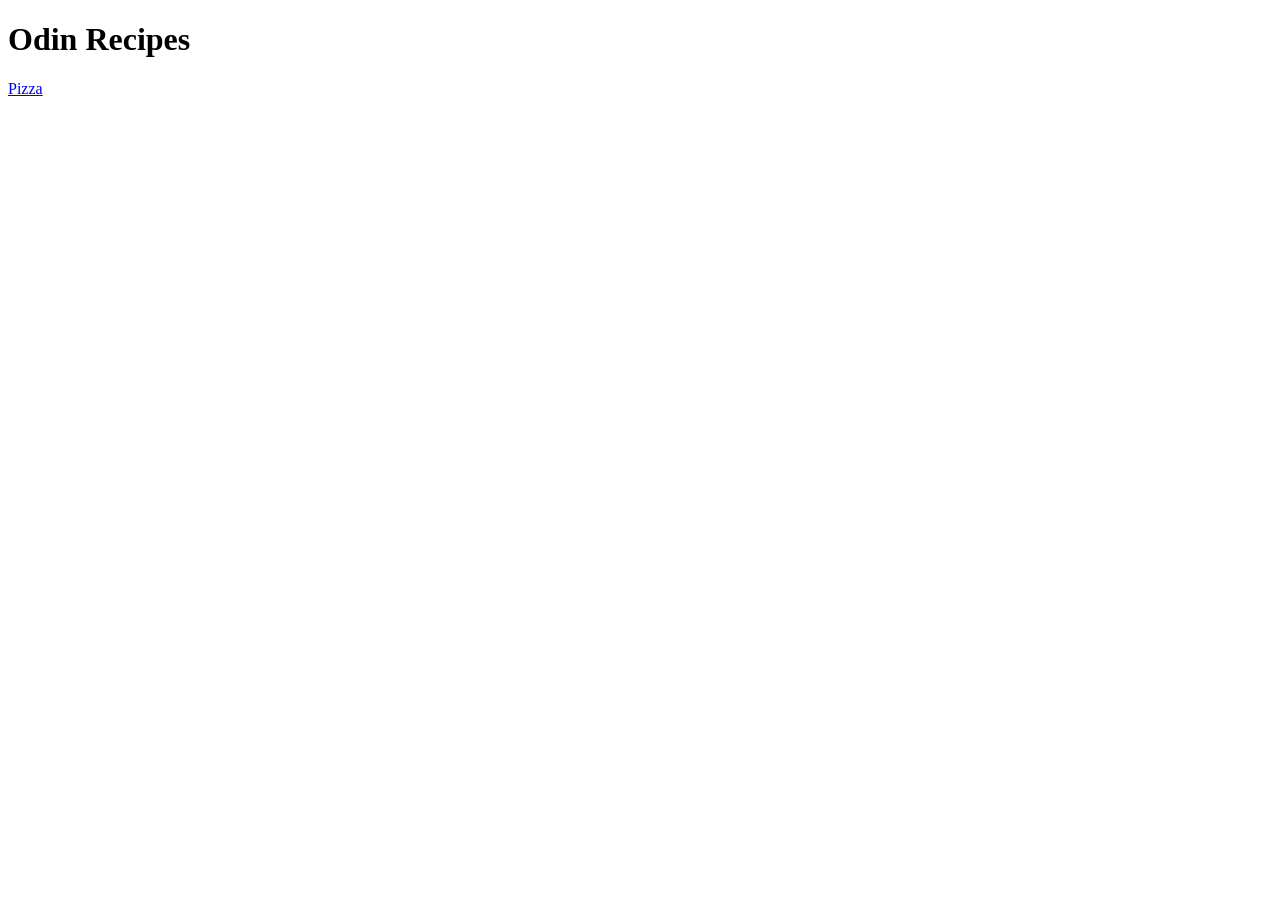
==== index.html @ 70872c00 "1st version. only pizza recipes" ====
<!DOCTYPE html>
<html lang="en">
<head>
    <meta charset="UTF-8">
    <meta name="viewport" content="width=device-width, initial-scale=1.0">
    <title>Document</title>
</head>
<body>
    <h1>Odin Recipes</h1>

    <a href="Recipes/pizza.html">Pizza</a>
</body>
</html>
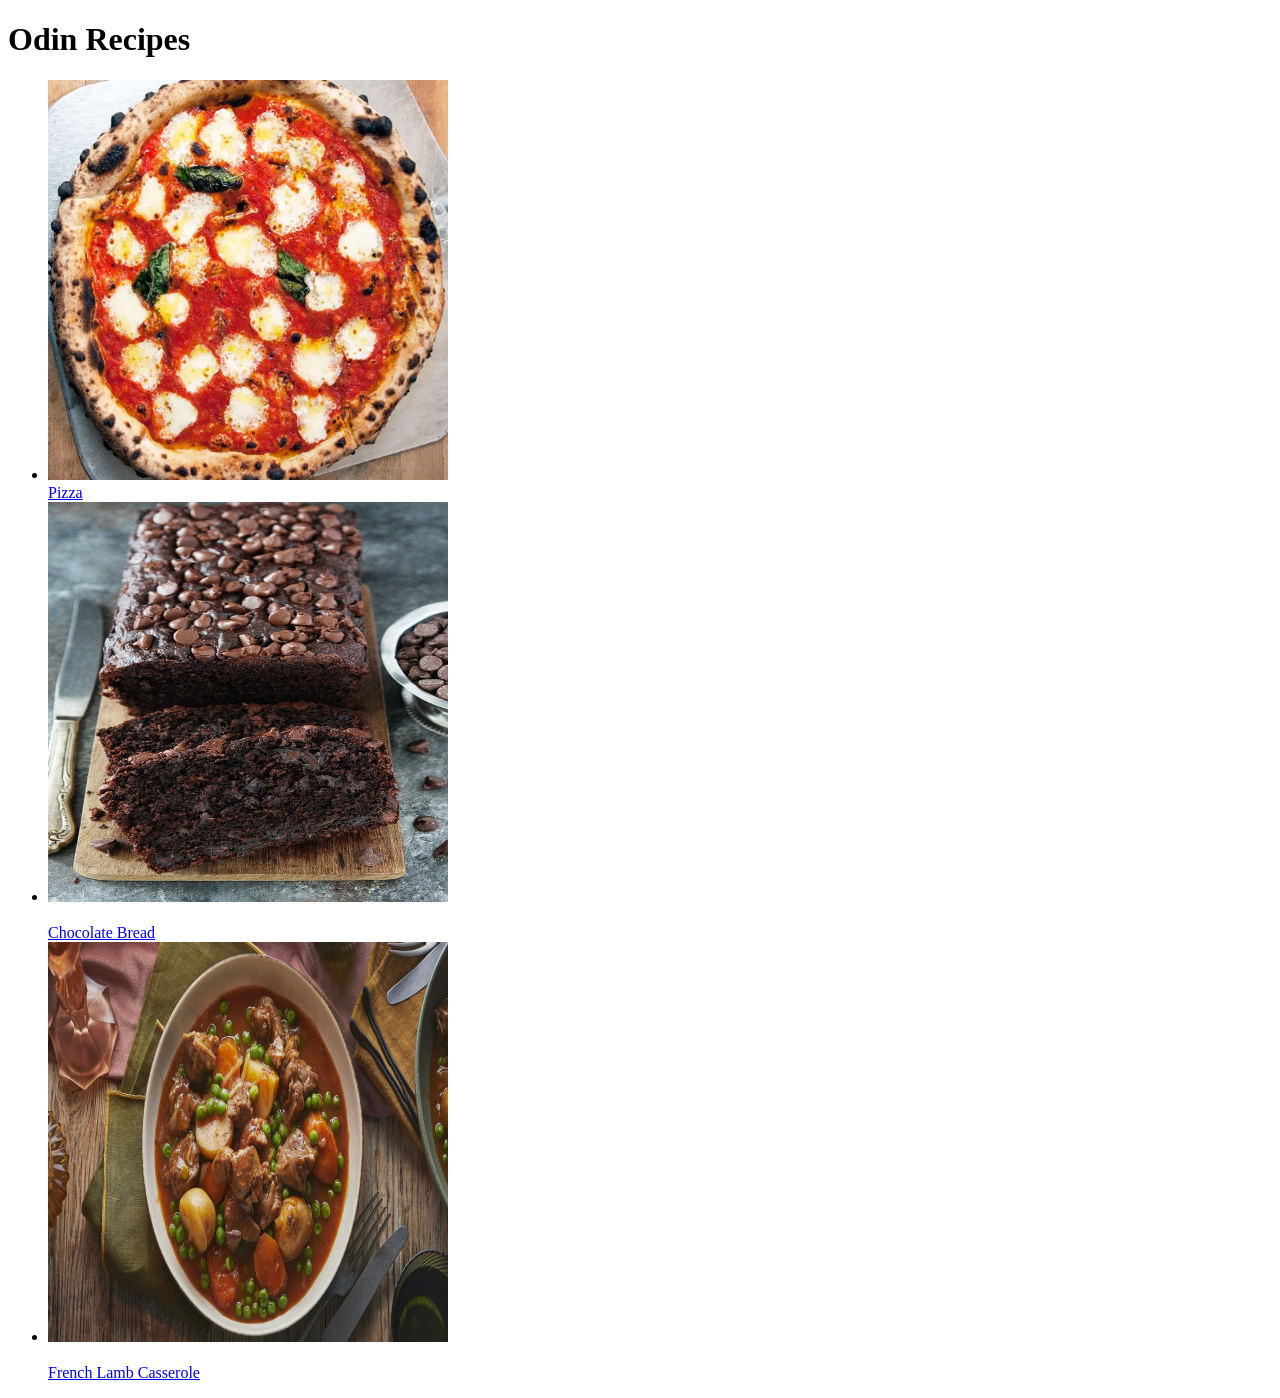
==== commit 8a2a3afd: "Complete HTML fundamentals and recipe project" ====
--- a/index.html
+++ b/index.html
@@ -7,7 +7,18 @@
 </head>
 <body>
     <h1>Odin Recipes</h1>
+    <ul>
 
-    <a href="Recipes/pizza.html">Pizza</a>
+   <li> <img src="Images/pizzabase.webp" alt="pizza" width="400" height="400"><br>
+    <a href="Recipes/pizza.html">Pizza</a></li>
+
+    
+   <li><img src="Images/chocolatebreadbase.jpg" alt="Chocolate Bread" width="400" height="400"><br><br>
+    <a href="Recipes/ChocolateBread.html">Chocolate Bread</a></li>
+
+    <li><img src="Images/FrenchLambCasseroleBase.webp" alt="French Lamb Casserole" width="400" height="400"><br><br>
+    <a href="Recipes/FrenchLambCasserole.html">French Lamb Casserole</a></li>
+    </ul>
+
 </body>
 </html>
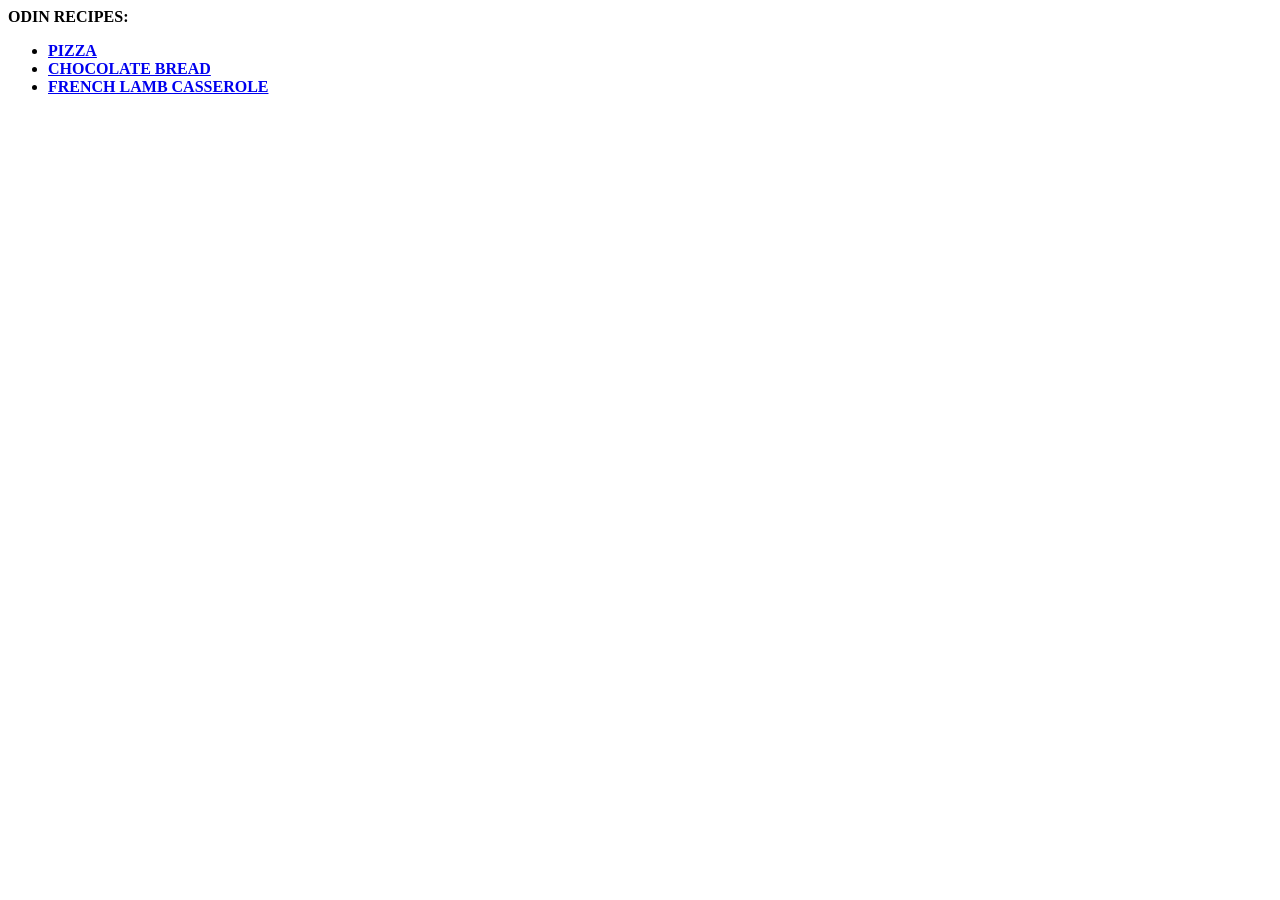
==== commit 5b56d560: "Complete Odin Recipes project" ====
--- a/index.html
+++ b/index.html
@@ -4,21 +4,18 @@
     <meta charset="UTF-8">
     <meta name="viewport" content="width=device-width, initial-scale=1.0">
     <title>Document</title>
+
 </head>
 <body>
-    <h1>Odin Recipes</h1>
+    <h1'><strong>ODIN RECIPES:</strong></h1>
+
     <ul>
+    <li><a href="Recipes/pizza.html"><strong>PIZZA</strong></a></li>
 
-   <li> <img src="Images/pizzabase.webp" alt="pizza" width="400" height="400"><br>
-    <a href="Recipes/pizza.html">Pizza</a></li>
+    <li><a href="Recipes/ChocolateBread.html"><strong>CHOCOLATE BREAD </strong></a></li>
 
-    
-   <li><img src="Images/chocolatebreadbase.jpg" alt="Chocolate Bread" width="400" height="400"><br><br>
-    <a href="Recipes/ChocolateBread.html">Chocolate Bread</a></li>
-
-    <li><img src="Images/FrenchLambCasseroleBase.webp" alt="French Lamb Casserole" width="400" height="400"><br><br>
-    <a href="Recipes/FrenchLambCasserole.html">French Lamb Casserole</a></li>
+    <li><a href="Recipes/FrenchLambCasserole.html"><strong>FRENCH LAMB CASSEROLE</strong></a></li>
     </ul>
 
 </body>
-</html>+</html>     
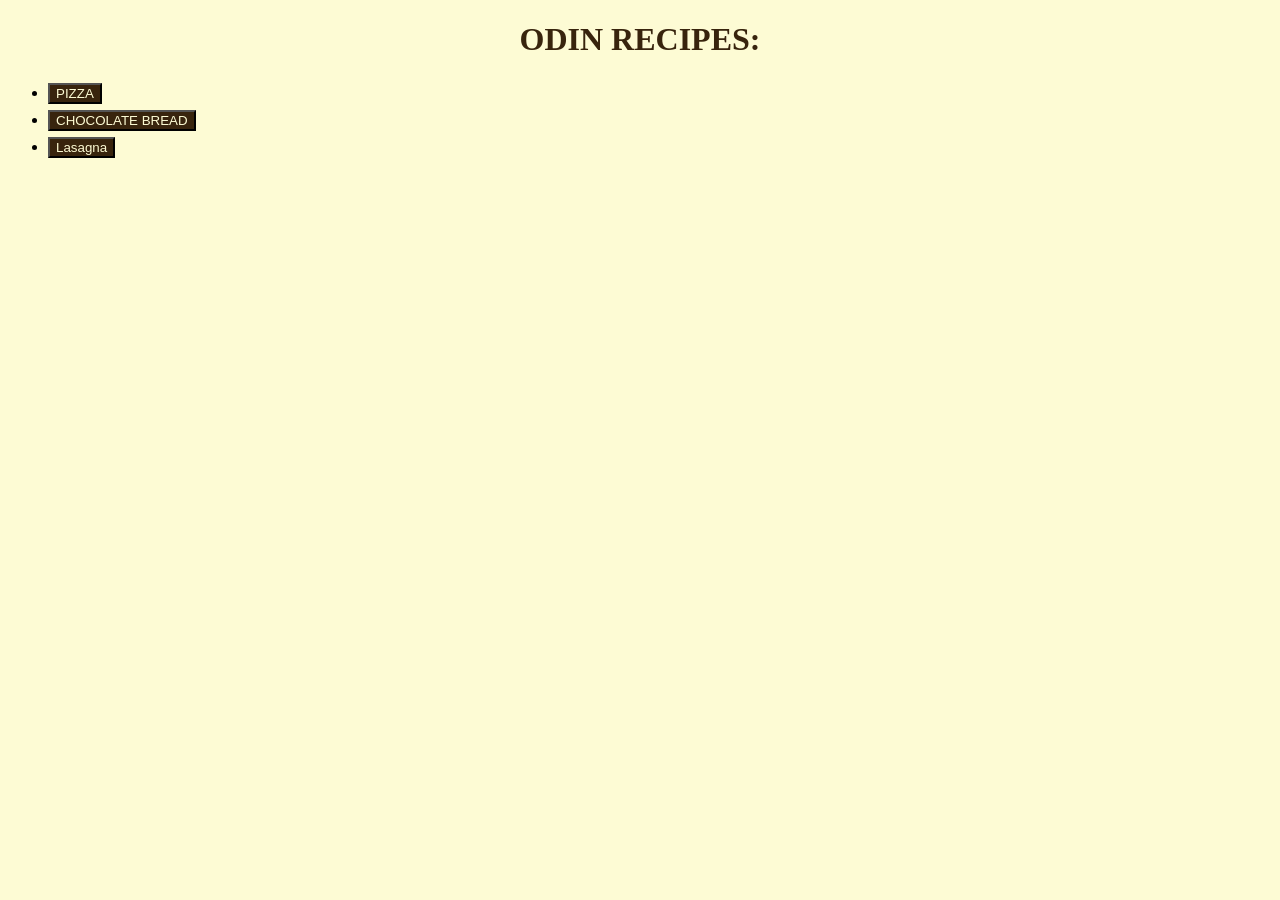
==== commit 2e60d7e0: "Added basic css" ====
--- a/index.html
+++ b/index.html
@@ -4,17 +4,18 @@
     <meta charset="UTF-8">
     <meta name="viewport" content="width=device-width, initial-scale=1.0">
     <title>Document</title>
+    <link href="style.css" rel="stylesheet"></link>
 
 </head>
 <body>
-    <h1'><strong>ODIN RECIPES:</strong></h1>
+    <h1><strong>ODIN RECIPES:</strong></h1>
 
     <ul>
-    <li><a href="Recipes/pizza.html"><strong>PIZZA</strong></a></li>
+    <li><a href="Recipes/pizza.html"><button class="pizzabutton">PIZZA</button></a></li>
 
-    <li><a href="Recipes/ChocolateBread.html"><strong>CHOCOLATE BREAD </strong></a></li>
+    <li><a href="Recipes/ChocolateBread.html"><button class="chocobutton">CHOCOLATE BREAD</button></a></li>
 
-    <li><a href="Recipes/FrenchLambCasserole.html"><strong>FRENCH LAMB CASSEROLE</strong></a></li>
+    <li><a href="Recipes/Lasagna.html"><button class="lasagnabutton">Lasagna</button></a></li>
     </ul>
 
 </body>
--- a/style.css
+++ b/style.css
@@ -0,0 +1,47 @@
+*{
+    box-sizing: border-box;
+}
+
+p{
+    font-family: 'Times New Roman', Times, serif;
+}
+
+body{
+    background-color: #FDFBD4;
+}
+
+h1,h2,h3{
+    color: #38240D;
+     text-align: center;
+}
+
+.pizzabutton,
+.chocobutton,
+.lasagnabutton,
+.homebutton{
+    background-color: #38240D;
+    color: #FDFBD4;
+    margin: 3px auto;
+}
+
+.homebutton{
+    display: block;
+    margin-left: auto;
+}
+
+.recipetitle{
+    text-align: center;
+
+}
+
+
+.chocoimage,
+.pizzaimg,
+.lasangaimg{
+    display: block;
+    width: 400px;
+    height: auto;
+    margin: auto;
+}
+
+
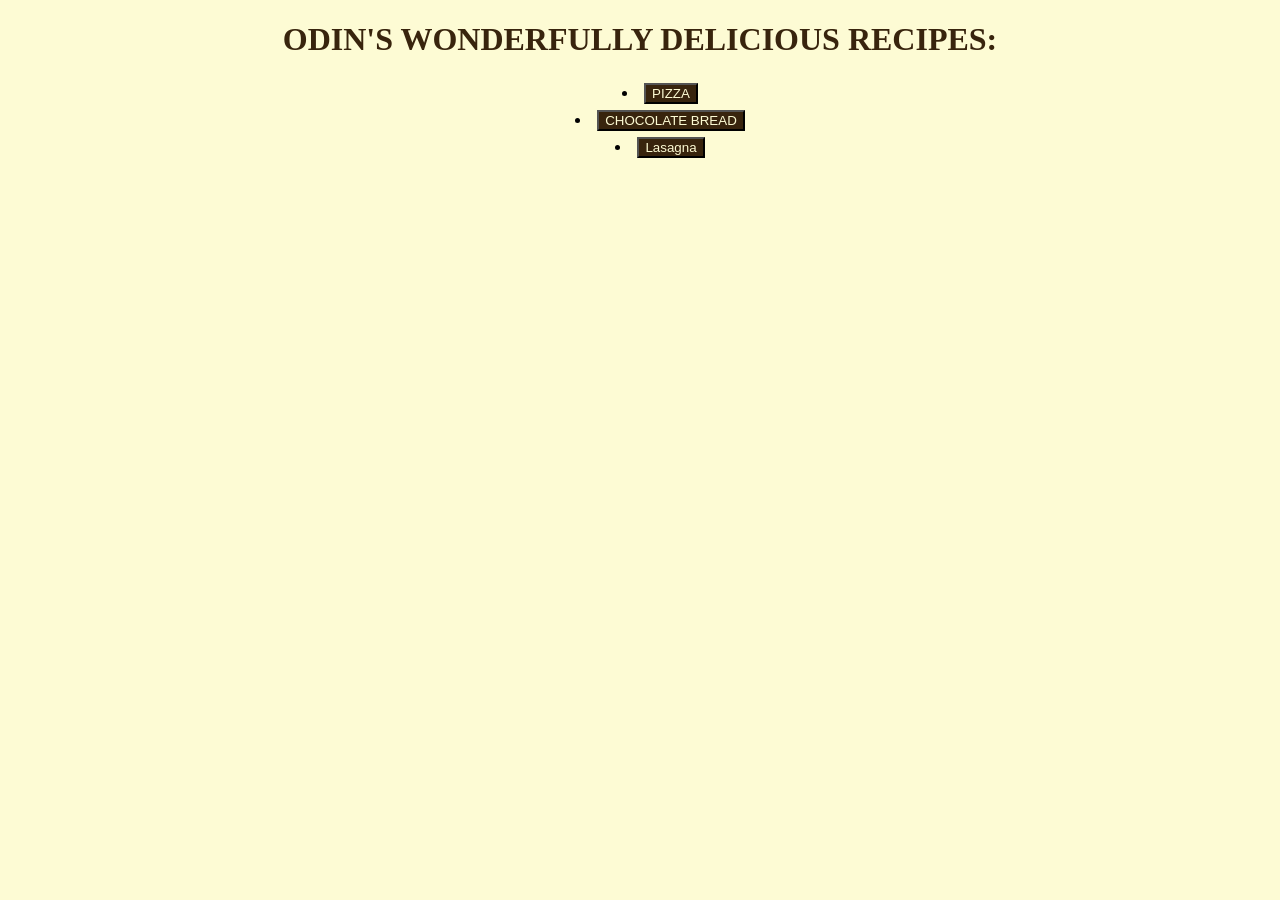
==== commit a8ebac77: "fixed some css unexpected behaviour" ====
--- a/index.html
+++ b/index.html
@@ -8,9 +8,9 @@
 
 </head>
 <body>
-    <h1><strong>ODIN RECIPES:</strong></h1>
+    <h1><strong>ODIN'S WONDERFULLY DELICIOUS RECIPES:</strong></h1>
 
-    <ul>
+    <ul class="homepagesection">
     <li><a href="Recipes/pizza.html"><button class="pizzabutton">PIZZA</button></a></li>
 
     <li><a href="Recipes/ChocolateBread.html"><button class="chocobutton">CHOCOLATE BREAD</button></a></li>
--- a/style.css
+++ b/style.css
@@ -8,6 +8,12 @@
 
 body{
     background-color: #FDFBD4;
+}
+
+.homepagesection {
+    list-style-position: inside;
+    text-align: center;
+
 }
 
 h1,h2,h3{
